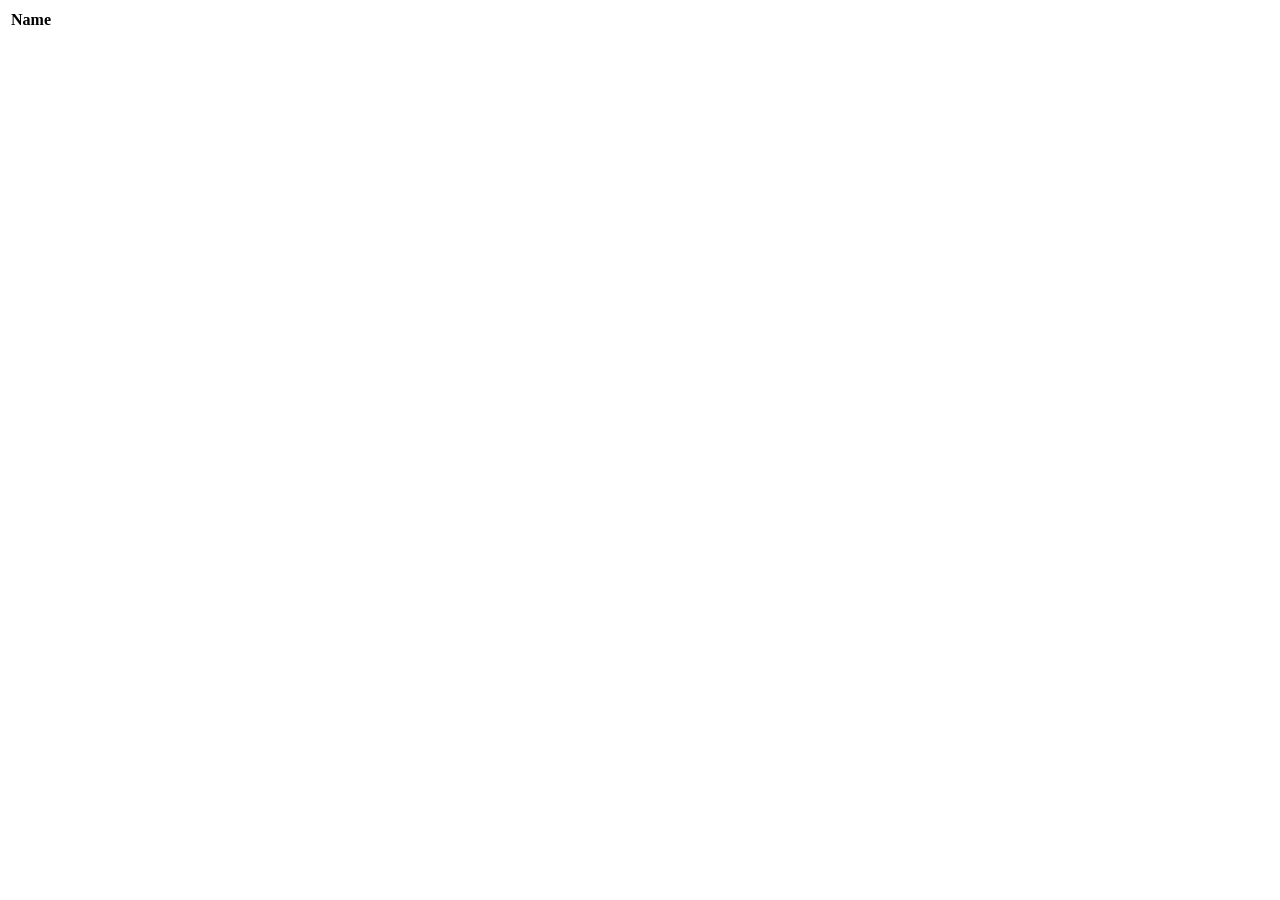
==== src/main/resources/templates/events/index.html @ 5911dda6 "Updates as per class 11" ====
<!DOCTYPE html>
<html lang="en" xmlns:th="http://www.thymeleaf.org/">
<head th:replace="fragments :: head"></head>
<body class="container">

<header th:replace="fragments :: header"></header>

<table class="table table-striped">
	<thead>
		<tr>
			<th>Name</th>
		</tr>
	</thead>
    <tr th:each="event : ${events}">
        <td th:text="${event}" />
    </tr>
</table>

</body>
</html>
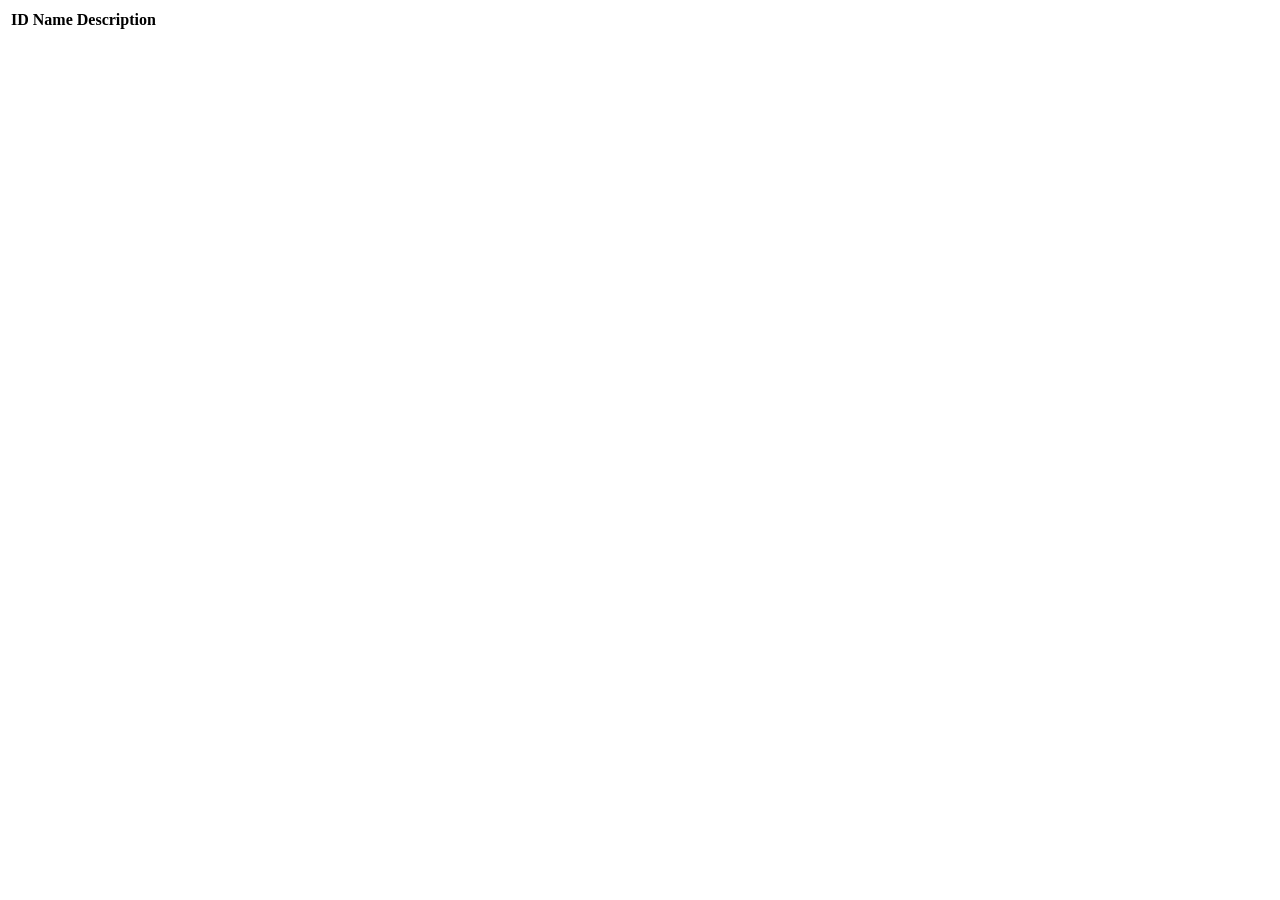
==== commit 082bb8a3: "Updates as per class 2.11" ====
--- a/src/main/resources/templates/events/index.html
+++ b/src/main/resources/templates/events/index.html
@@ -8,11 +8,15 @@
 <table class="table table-striped">
 	<thead>
 		<tr>
+			<th>ID</th>
 			<th>Name</th>
+			<th>Description</th>
 		</tr>
 	</thead>
     <tr th:each="event : ${events}">
-        <td th:text="${event}" />
+    	<td th:text="${event.id}"></td>
+        <td th:text="${event.name}"></td>
+        <td th:text="${event.description}"></td>
     </tr>
 </table>
 
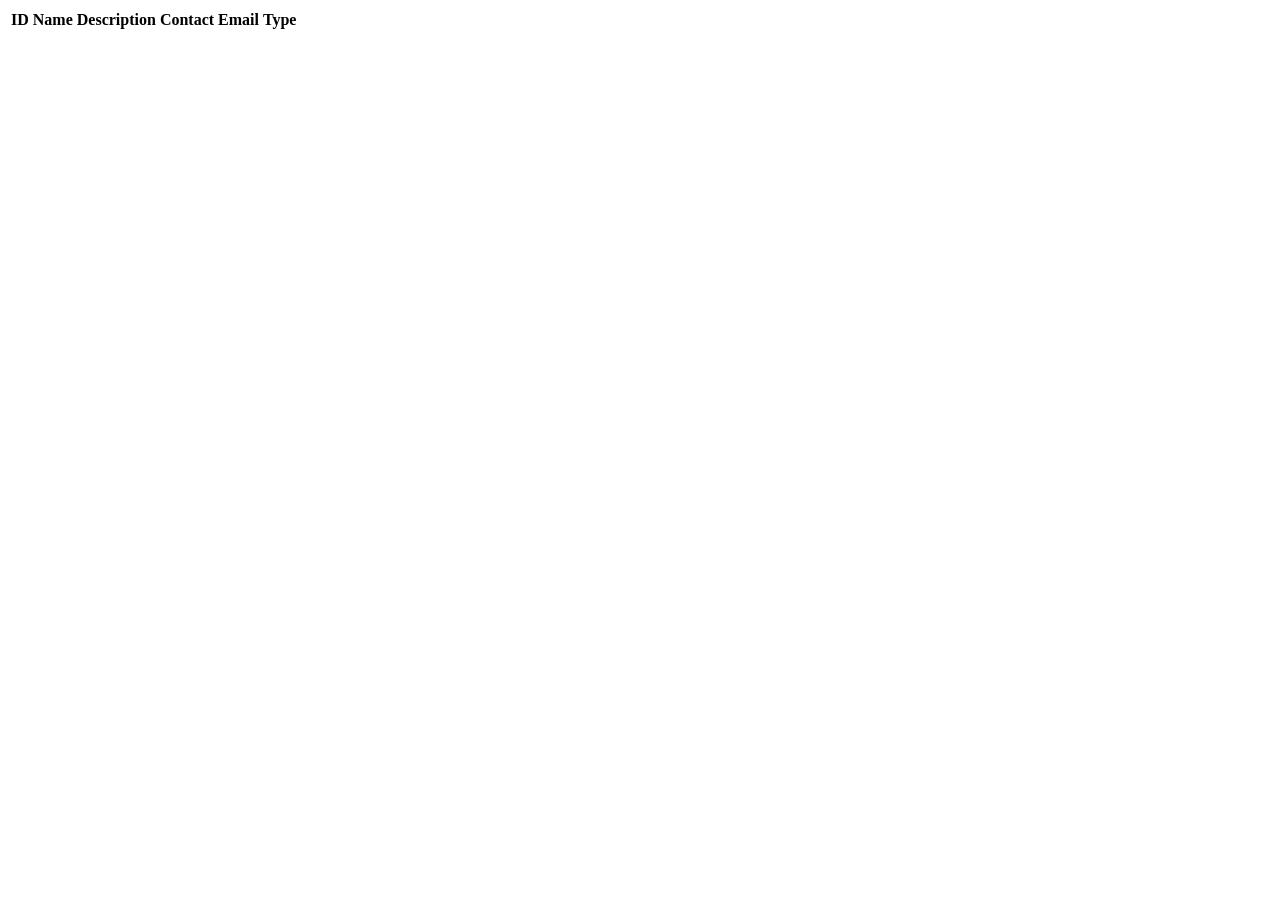
==== commit 4cbad9a4: "Updated for class 2.12" ====
--- a/src/main/resources/templates/events/index.html
+++ b/src/main/resources/templates/events/index.html
@@ -11,12 +11,16 @@
 			<th>ID</th>
 			<th>Name</th>
 			<th>Description</th>
+			<th>Contact Email</th>
+			<th>Type</th>	<!-- 14.2.2.6. Use Enum Properties to Display Information -->
 		</tr>
 	</thead>
     <tr th:each="event : ${events}">
     	<td th:text="${event.id}"></td>
         <td th:text="${event.name}"></td>
         <td th:text="${event.description}"></td>
+        <td th:text="${event.contactEmail}"></td>
+        <td th:text="${event.type.displayName}"></td>	<!-- 14.2.2.6. Use Enum Properties to Display Information -->
     </tr>
 </table>
 
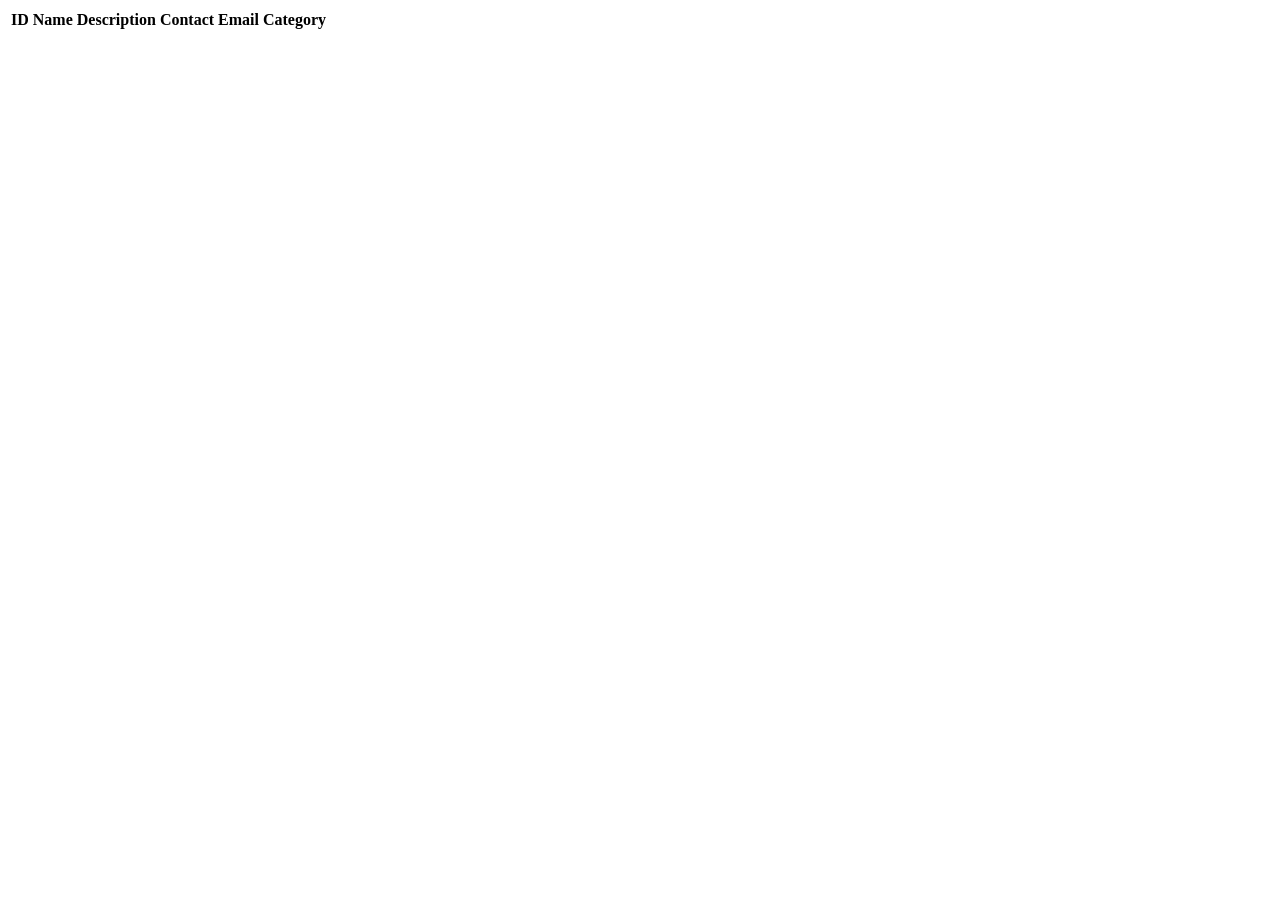
==== commit 77c60907: "Added functionality up to 18.3" ====
--- a/src/main/resources/templates/events/index.html
+++ b/src/main/resources/templates/events/index.html
@@ -12,7 +12,8 @@
 			<th>Name</th>
 			<th>Description</th>
 			<th>Contact Email</th>
-			<th>Type</th>	<!-- 14.2.2.6. Use Enum Properties to Display Information -->
+			<!-- <th>Type</th> -->	<!-- 14.2.2.6. Use Enum Properties to Display Information -->
+			<th>Category</th>
 		</tr>
 	</thead>
     <tr th:each="event : ${events}">
@@ -20,7 +21,8 @@
         <td th:text="${event.name}"></td>
         <td th:text="${event.description}"></td>
         <td th:text="${event.contactEmail}"></td>
-        <td th:text="${event.type.displayName}"></td>	<!-- 14.2.2.6. Use Enum Properties to Display Information -->
+        <!-- <td th:text="${event.type.displayName}"></td> -->	<!-- 14.2.2.6. Use Enum Properties to Display Information -->
+        <td th:text="${event.eventCategory.name}"></td>	<!-- 18.2.4.1. Replacing EventType With EventCategory -->
     </tr>
 </table>
 
